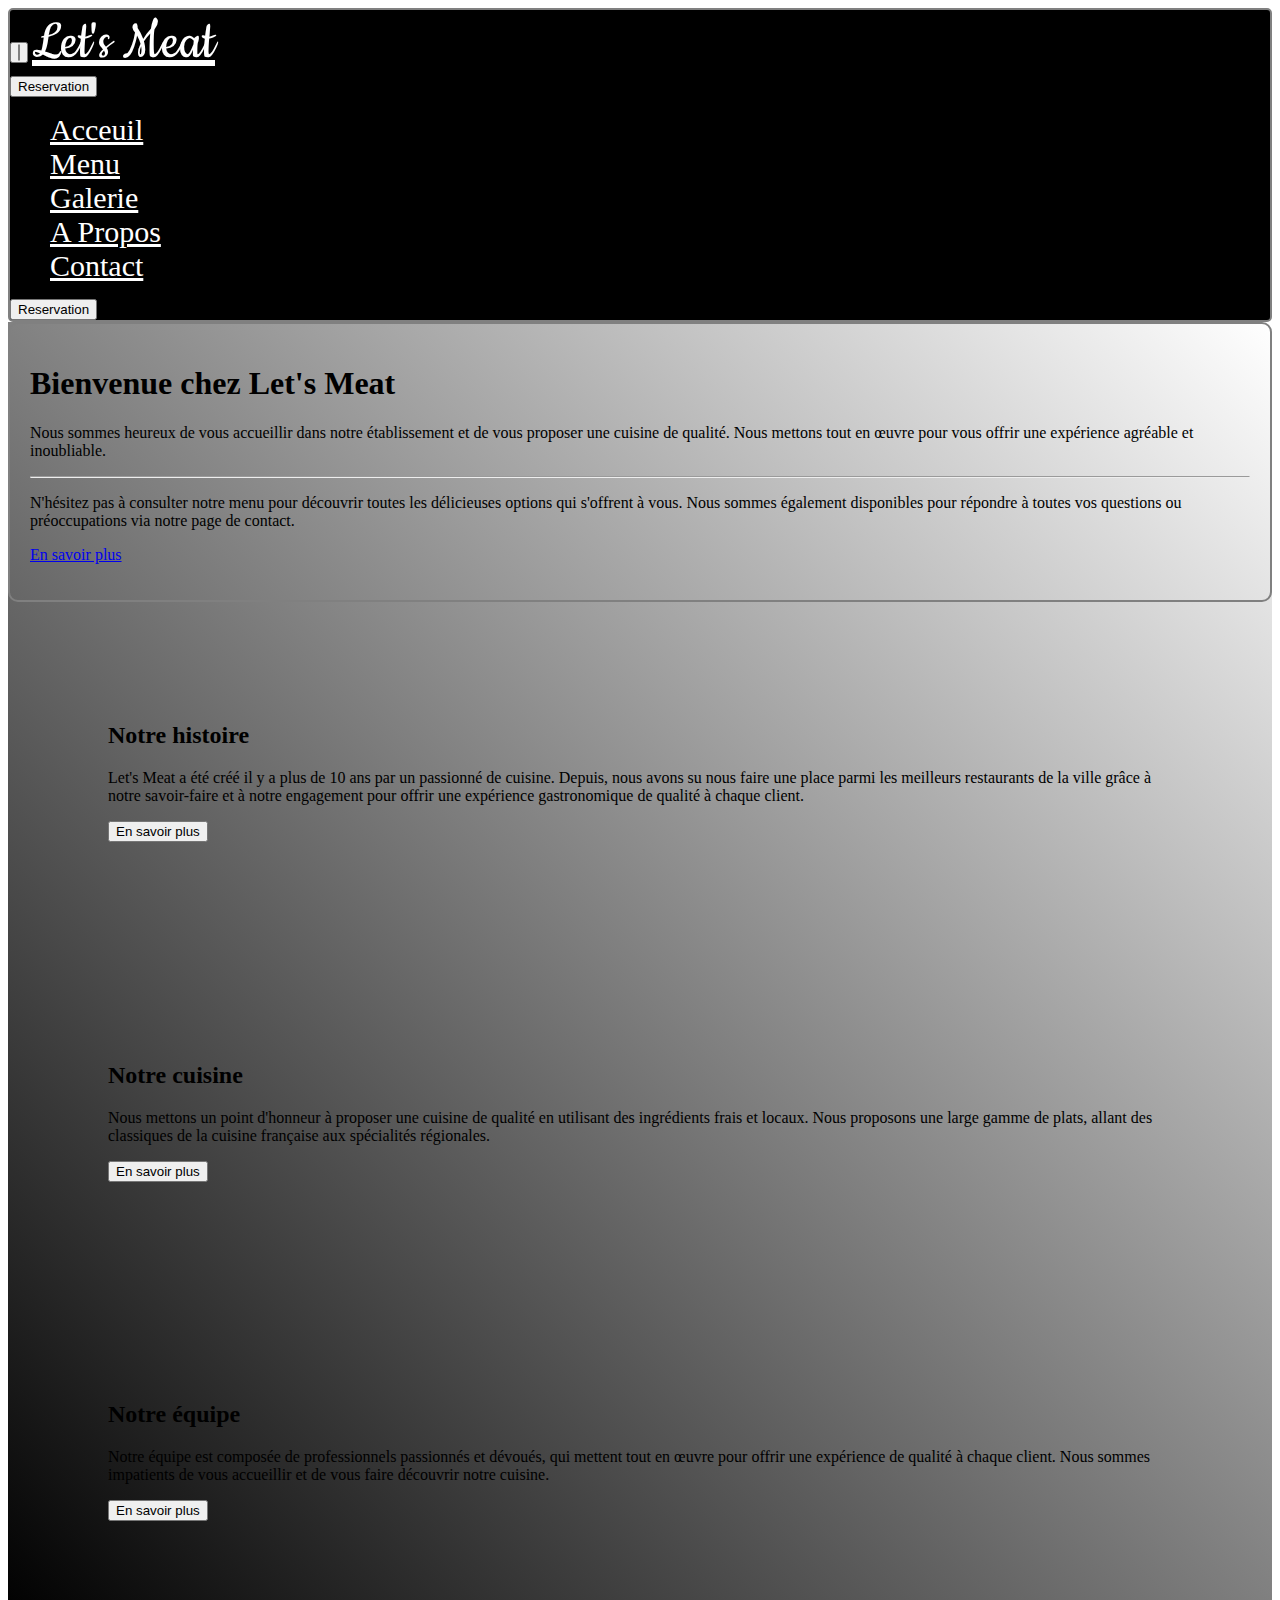
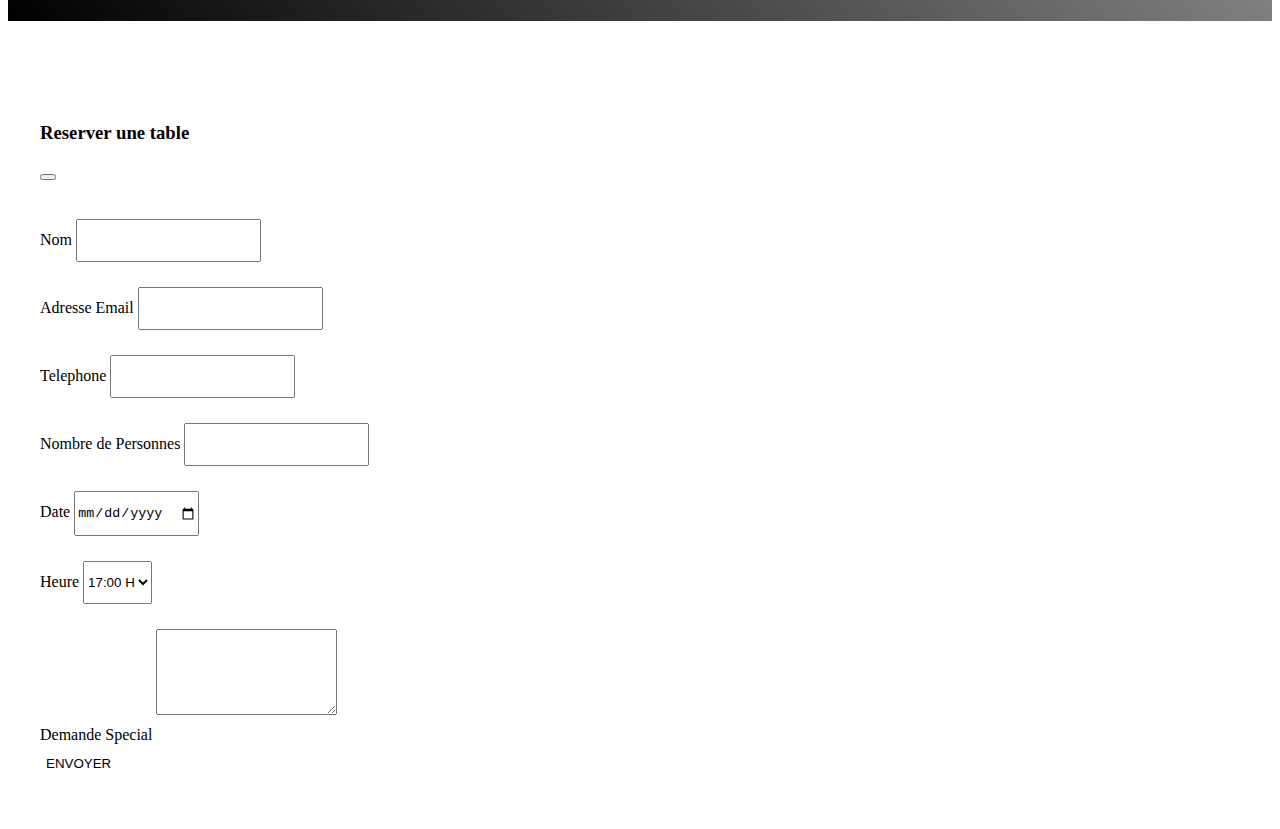
==== about.html @ 05976ec7 "premier commit" ====
<!doctype html>
<html lang="en">

<head>
  <title>Let's Meat</title>
  <meta charset="utf-8">
  <meta name="viewport" content="width=device-width, initial-scale=1, shrink-to-fit=no">
  <link href="https://cdn.jsdelivr.net/npm/bootstrap@5.2.3/dist/css/bootstrap.min.css" rel="stylesheet" integrity="sha384-rbsA2VBKQhggwzxH7pPCaAqO46MgnOM80zW1RWuH61DGLwZJEdK2Kadq2F9CUG65" crossorigin="anonymous">
  <script src="https://cdn.jsdelivr.net/npm/bootstrap@5.2.3/dist/js/bootstrap.bundle.min.js" integrity="sha384-kenU1KFdBIe4zVF0s0G1M5b4hcpxyD9F7jL+jjXkk+Q2h455rYXK/7HAuoJl+0I4" crossorigin="anonymous"></script>
  <link rel="stylesheet" href="https://cdn.jsdelivr.net/npm/bootstrap-icons@1.10.3/font/bootstrap-icons.css">
  <link rel="stylesheet" href="css/StyleA.css">
</head>

<body>
    <nav class="navbar navbar-expand-lg bg-white shadow-lg">
        <div class="container-fluid">
            <button class="navbar-toggler" type="button" data-bs-toggle="collapse" data-bs-target="#navbarNav" aria-controls="navbarNav" aria-expanded="false" aria-label="Toggle navigation">
                <span class="navbar-toggler-icon"></span>
            </button>
            
            <a class="navbar-brand" href="index.html">Let's Meat</a>

            <div class="d-lg-none">
                <button type="button" class="custom-btn btn btn-danger" data-bs-toggle="modal" data-bs-target="#BookingModal">Reservation</button>
            </div>

            <div class="collapse navbar-collapse" id="navbarNav">
                <ul class="navbar-nav mx-auto">
                    <li class="nav-item">
                        <a class="nav-link active" aria-current="page" href="index.html">Acceuil</a>
                    </li>

                    <li class="nav-item">
                        <a class="nav-link" href="menu.html">Menu</a>
                    </li>

                    <li class="nav-item">
                        <a class="nav-link" href="pics.html">Galerie</a>
                    </li>

                    <li class="nav-item">
                        <a class="nav-link" href="about.html">A Propos</a>
                    </li>

                    <li class="nav-item">
                        <a class="nav-link" href="contact.html">Contact</a>
                    </li>
                </ul>
            </div>

            <div class="d-none d-lg-block">
                <button type="button" class="custom-btn btn btn-danger" data-bs-toggle="modal" data-bs-target="#BookingModal">Reservation</button>
            </div>

        </div>
    </nav>
  </header>
  <main>
    <div class="jumbotron">
        <h1 class="display-4">Bienvenue chez Let's Meat</h1>
        <p class="lead">Nous sommes heureux de vous accueillir dans notre établissement et de vous proposer une cuisine de qualité. Nous mettons tout en œuvre pour vous offrir une expérience agréable et inoubliable.</p>
    <hr class="my-4">
    <p>N'hésitez pas à consulter notre menu pour découvrir toutes les délicieuses options qui s'offrent à vous. Nous sommes également disponibles pour répondre à toutes vos questions ou préoccupations via notre page de contact.</p>
    <p class="lead">
    <a class="btn btn-primary btn-lg" href="#" role="button">En savoir plus</a>
    </p>
    
      </div>
      <div class="row">
        <div class="col-md-4">
          <h2>Notre histoire</h2>
          <p>Let's Meat a été créé il y a plus de 10 ans par un passionné de cuisine. Depuis, nous avons su nous faire une place parmi les meilleurs restaurants de la ville grâce à notre savoir-faire et à notre engagement pour offrir une expérience gastronomique de qualité à chaque client.</p>
          <button type="button" class="btn btn-secondary" data-bs-container="body" data-bs-toggle="popover" data-bs-placement="right" data-bs-content="Right popover">En savoir plus</button>
        </div>
        <div class="col-md-4">
          <h2>Notre cuisine</h2>
          <p>Nous mettons un point d'honneur à proposer une cuisine de qualité en utilisant des ingrédients frais et locaux. Nous proposons une large gamme de plats, allant des classiques de la cuisine française aux spécialités régionales.</p>
          <button type="button" class="btn btn-secondary" data-bs-container="body" data-bs-toggle="popover" data-bs-placement="right" data-bs-content="Right popover">En savoir plus</button>
        </div>
        <div class="col-md-4">
          <h2>Notre équipe</h2>
          <p>Notre équipe est composée de professionnels passionnés et dévoués, qui mettent tout en œuvre pour offrir une expérience de qualité à chaque client. Nous sommes impatients de vous accueillir et de vous faire découvrir notre cuisine.</p>
          <button type="button" class="btn btn-secondary" data-bs-container="body" data-bs-toggle="popover" data-bs-placement="right" data-bs-content="Right popover">En savoir plus</button>
        </div>
      </div>
    </div>

  </main>
  <footer class="text-center py-4 bg-black mt-auto">
    <div>
        <a class="text-light serif" href="index.html">Let's Meat | By IronNetta</a>
    </div>
    <div>
        <a href=""><i class="bi bi-facebook"></i></a>
        <a href=""><i class="bi bi-instagram"></i></a>
        <a href=""><i class="bi bi-twitter"></i></a>
    </div>
</footer>


<section id="modal">
<div class="modal fade" id="BookingModal" tabindex="-1" aria-labelledby="BookingModal" aria-hidden="true">
  
    <div class="modal-dialog modal-dialog-centered modal-xl">
      <div class="modal-content">
          <div class="modal-header">
              <h3 class="mb-0">Reserver une table</h3>
              <button type="button" class="btn-close" data-bs-dismiss="modal" aria-label="Close"></button>
          </div>

          <div class="modal-body d-flex flex-column justify-content-center">
              <div class="booking">
                  
                  <form class="booking-form row" role="form" action="#" method="post">

                      <div class="col-lg-6 col-12">
                          <label for="name" class="form-label">Nom</label>
                          <input type="text" name="name" id="name" class="form-control" placeholder="" required>
                      </div>

                      <div class="col-lg-6 col-12">
                          <label for="email" class="form-label"> Adresse Email</label>
                          <input type="email" name="email" id="email" pattern="[^ @]*@[^ @]*" class="form-control" placeholder="" required>
                      </div>

                      <div class="col-lg-6 col-12">
                          <label for="phone" class="form-label">Telephone</label>
                          <input type="telephone" name="phone" id="phone" pattern="[0-9]{3}-[0-9]{3}-[0-9]{4}" class="form-control" placeholder="">
                      </div>

                      <div class="col-lg-6 col-12">
                          <label for="people" class="form-label">Nombre de Personnes</label>
                          <input type="text" name="people" id="people" class="form-control" placeholder="">
                      </div>

                      <div class="col-lg-6 col-12">
                          <label for="date" class="form-label">Date</label>
                          <input type="date" name="date" id="date" value="" class="form-control">
                      </div>

                      <div class="col-lg-6 col-12">
                          <label for="time" class="form-label">Heure</label>
                          <select class="form-select form-control" name="time" id="time">
                            <option value="5" selected>17:00 H</option>
                            <option value="6">18:00 H</option>
                            <option value="7">19:00 H</option>
                            <option value="8">20:00 H</option>
                            <option value="9">21:00 H</option>
                          </select>
                      </div>

                      <div class="col-12">
                          <label for="message" class="form-label">Demande Special</label>
                          <textarea class="form-control" rows="4" id="message" name="message" placeholder=""></textarea>
                      </div>

                      <div class="col-lg-4 col-12 ms-auto">
                          <button type="submit" class="form-control">Envoyer</button>
                      </div>
                  </form>
              </div>
          </div>

          <div class="modal-footer"></div>
          
      </div>
      
  </div>
</div>
</section>

<script src="https://cdn.jsdelivr.net/npm/@popperjs/core@2.11.6/dist/umd/popper.min.js"
integrity="sha384-oBqDVmMz9ATKxIep9tiCxS/Z9fNfEXiDAYTujMAeBAsjFuCZSmKbSSUnQlmh/jp3" crossorigin="anonymous">
</script>
<script src="https://cdn.jsdelivr.net/npm/bootstrap@5.2.1/dist/js/bootstrap.min.js"
integrity="sha384-7VPbUDkoPSGFnVtYi0QogXtr74QeVeeIs99Qfg5YCF+TidwNdjvaKZX19NZ/e6oz" crossorigin="anonymous">
</script>
</body>

</html>
---- css/StyleA.css ----
@import url('https://fonts.googleapis.com/css2?family=Cookie&family=Great+Vibes&display=swap');
/*Navbar*/
nav.navbar
{
    background-color: black !important;
    border: 2px solid grey;
    border-radius: 5px;
}
nav a.navbar-brand
{
    font-family: 'Cookie', cursive;
    font-size: 60px;
    color: white;
}
nav a.navbar-brand:hover
{
    color: white;
}
nav div ul li a
{
    color: white !important;
    font-size: 30px !important;
    text-align: center;
    
}
nav div ul li a:hover
{
    color: black !important;
    background-color: white;
    border-radius: 5px;
}
.navbar-toggler-icon
{
    background-color: white;
    border: 1px solid grey;
    border-radius: 2px;
}
/*Modal*/
  #BookingModal .modal-header 
  {
    border-bottom: 0;
    position: relative;
    padding: 26px 32px 0 32px;
  }
  
  #BookingModal .modal-body 
  {
    padding: 38px 32px;
  }
  
  #BookingModal .modal-footer 
  {
    border-top: 0;
    padding: 0;
  }
  
  .booking-form .form-control 
  {
    font-weight: var(--font-weight-normal);
    padding-top: 12px;
    padding-bottom: 12px;
    margin-bottom: 25px;
    transition: all 0.3s;
  }
  
  .booking-form button[type="submit"] 
  {
    background: var(--dark-color);
    border: 0;
    font-weight: var(--font-weight-semibold);
    color: var(--white-color);
    text-transform: uppercase;
    margin-bottom: 0;
  }
  /*Main*/
  main
  {
    background: linear-gradient(45deg, black, white);
  }
  main div.jumbotron
  {
    padding: 20px;
    border: 2px solid gray;
    border-radius: 10px;
    color: black;
  }
  main div div.col-md-4
  {
    padding: 100px;
    color: black;
  }
  /*Footer*/

footer div a 
{
    font-size: 25px;
    color: white !important;
    text-decoration: none;

}
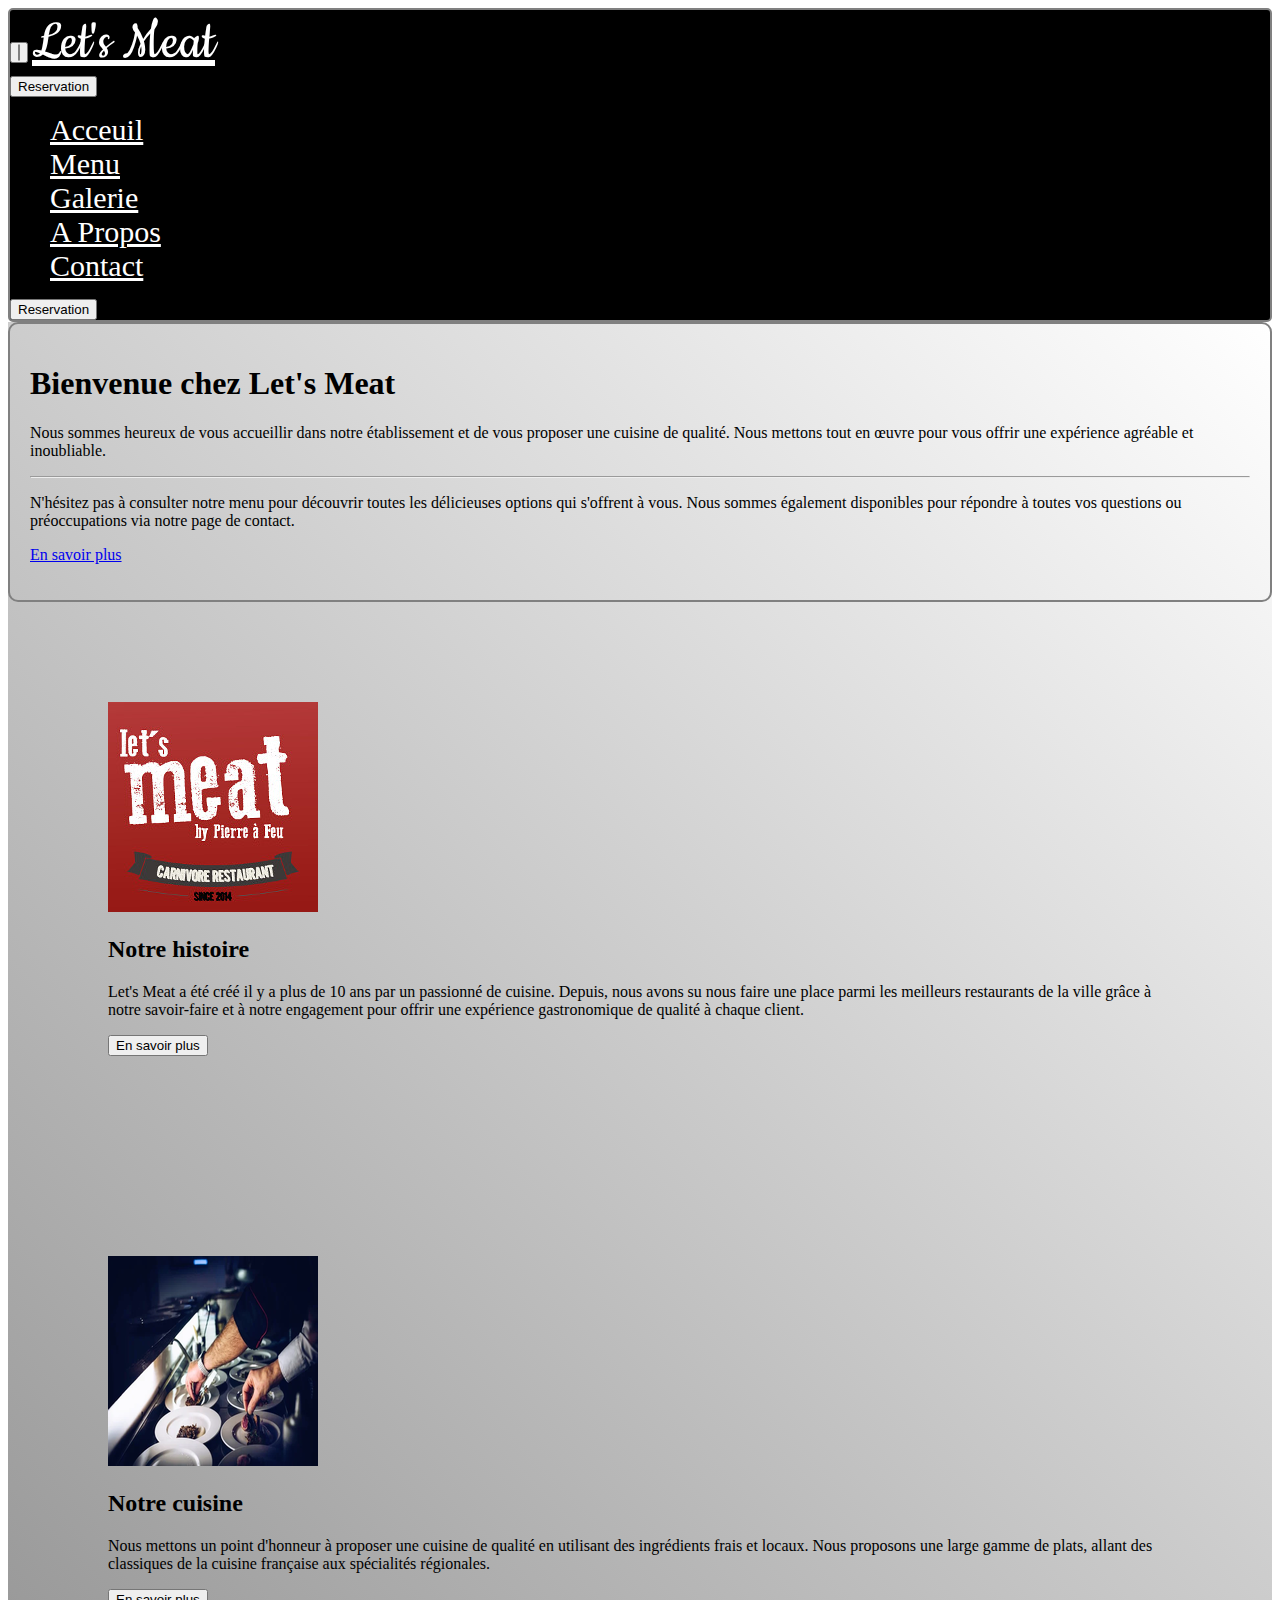
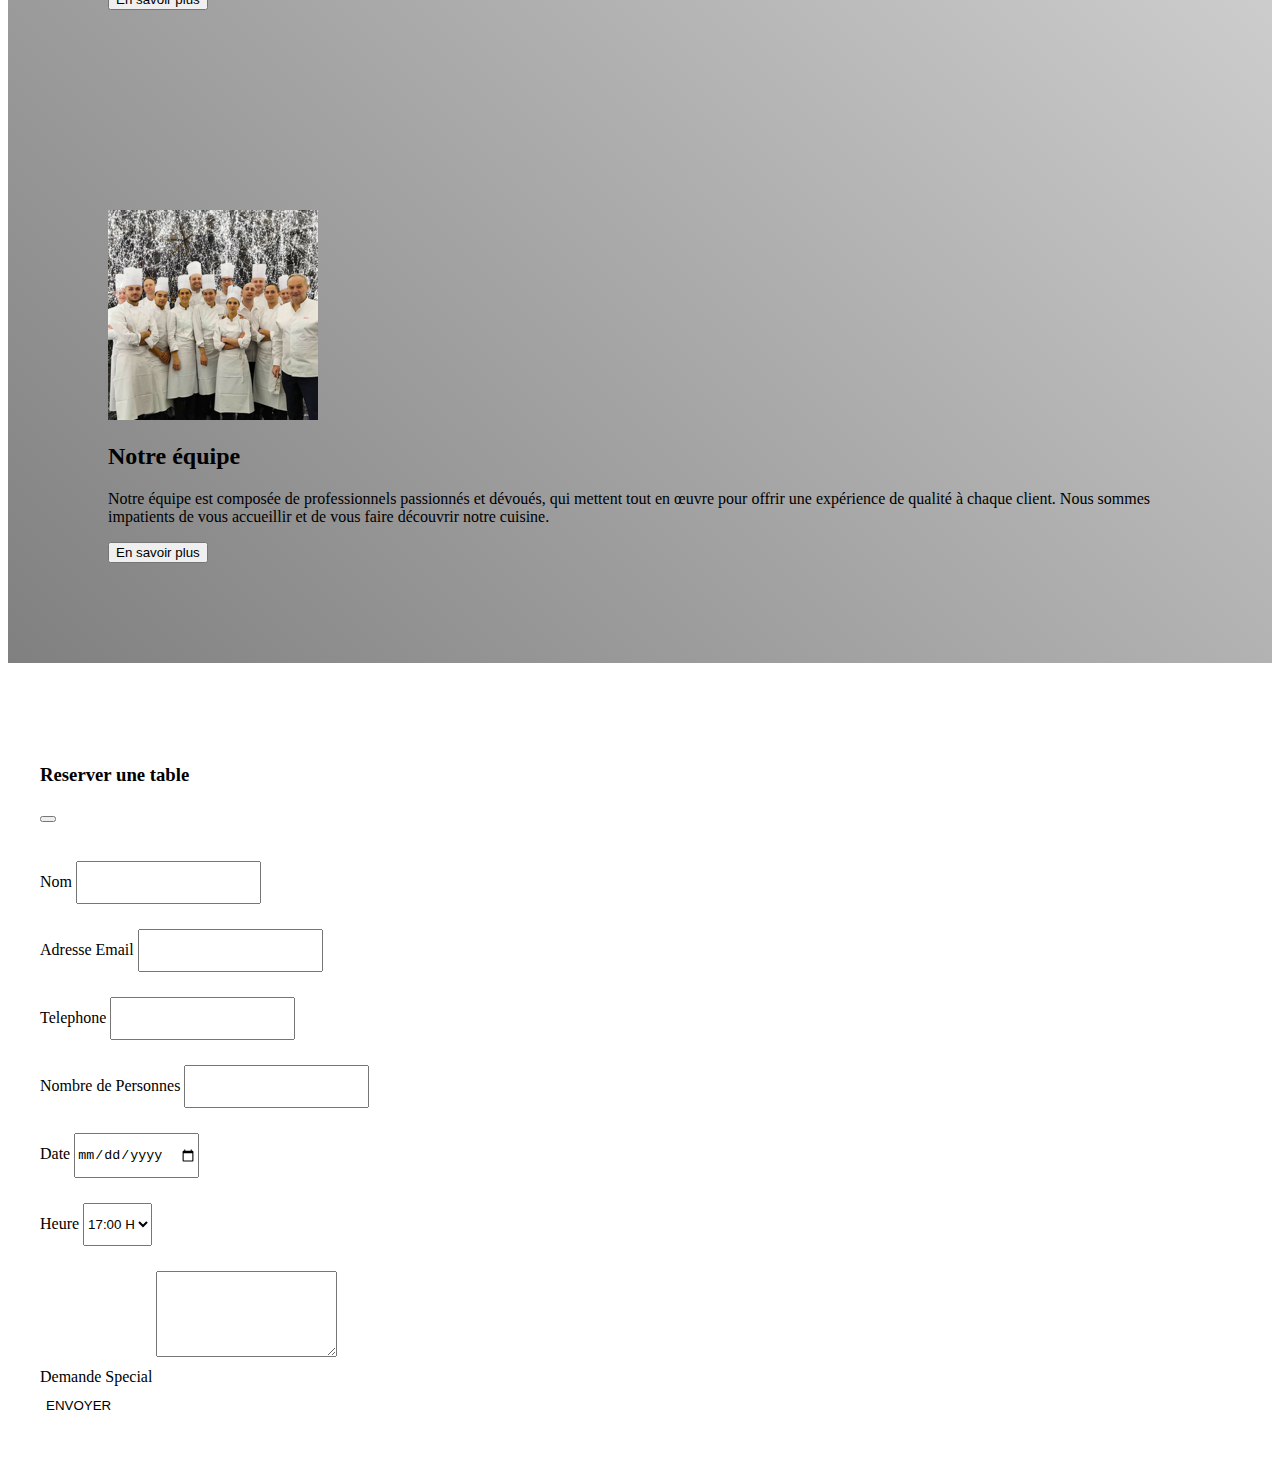
==== commit 2a7a3216: "changement" ====
--- a/about.html
+++ b/about.html
@@ -68,16 +68,19 @@
       </div>
       <div class="row">
         <div class="col-md-4">
+            <img src="Images/28553482062_ed5e57cbbc_m.jpg" alt="let">
           <h2>Notre histoire</h2>
           <p>Let's Meat a été créé il y a plus de 10 ans par un passionné de cuisine. Depuis, nous avons su nous faire une place parmi les meilleurs restaurants de la ville grâce à notre savoir-faire et à notre engagement pour offrir une expérience gastronomique de qualité à chaque client.</p>
           <button type="button" class="btn btn-secondary" data-bs-container="body" data-bs-toggle="popover" data-bs-placement="right" data-bs-content="Right popover">En savoir plus</button>
         </div>
         <div class="col-md-4">
+            <img src="Images/reglementation-cuisine-restaurant.png" alt="cuisine">
           <h2>Notre cuisine</h2>
           <p>Nous mettons un point d'honneur à proposer une cuisine de qualité en utilisant des ingrédients frais et locaux. Nous proposons une large gamme de plats, allant des classiques de la cuisine française aux spécialités régionales.</p>
           <button type="button" class="btn btn-secondary" data-bs-container="body" data-bs-toggle="popover" data-bs-placement="right" data-bs-content="Right popover">En savoir plus</button>
         </div>
         <div class="col-md-4">
+            <img src="Images/Capture-d’écran-2020-01-01-à-16.19.43-800x800.png" alt="cuisto">
           <h2>Notre équipe</h2>
           <p>Notre équipe est composée de professionnels passionnés et dévoués, qui mettent tout en œuvre pour offrir une expérience de qualité à chaque client. Nous sommes impatients de vous accueillir et de vous faire découvrir notre cuisine.</p>
           <button type="button" class="btn btn-secondary" data-bs-container="body" data-bs-toggle="popover" data-bs-placement="right" data-bs-content="Right popover">En savoir plus</button>
--- a/css/StyleA.css
+++ b/css/StyleA.css
@@ -75,7 +75,7 @@
   /*Main*/
   main
   {
-    background: linear-gradient(45deg, black, white);
+    background: linear-gradient(45deg, grey, white);
   }
   main div.jumbotron
   {
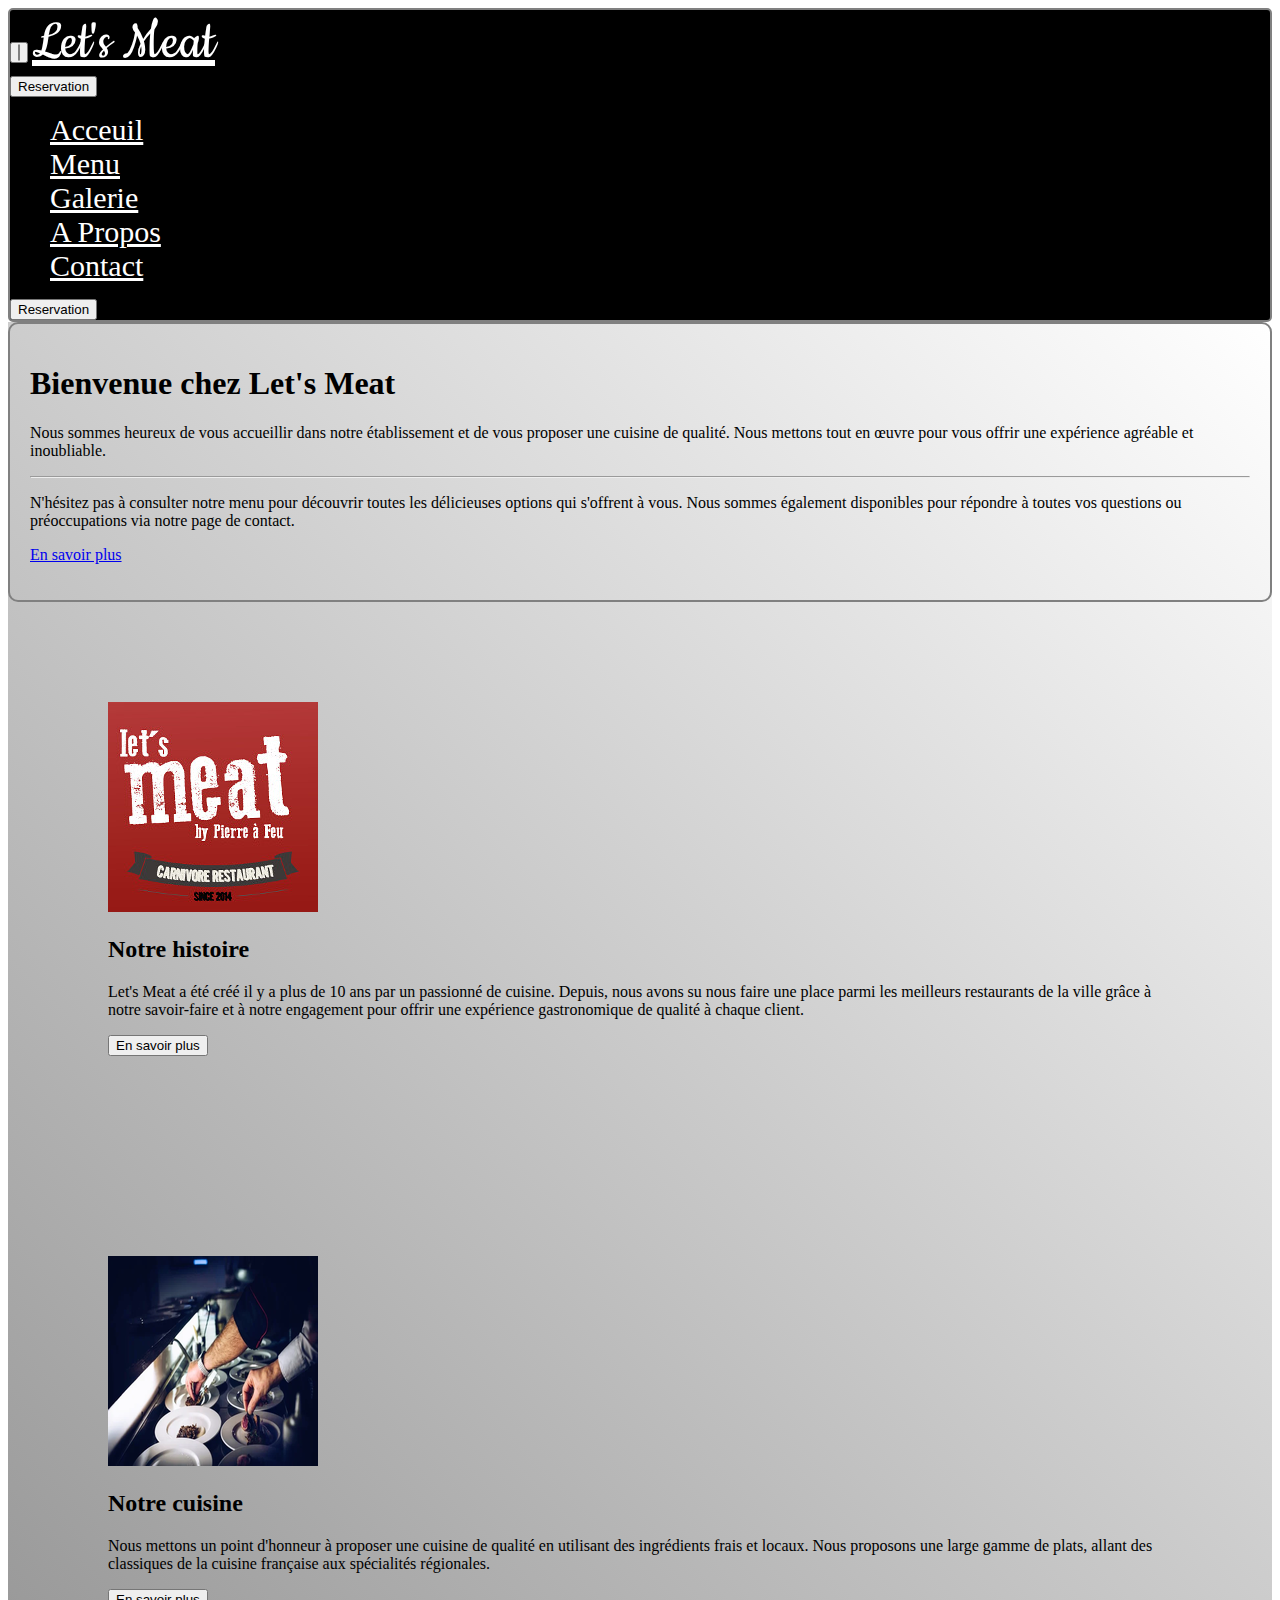
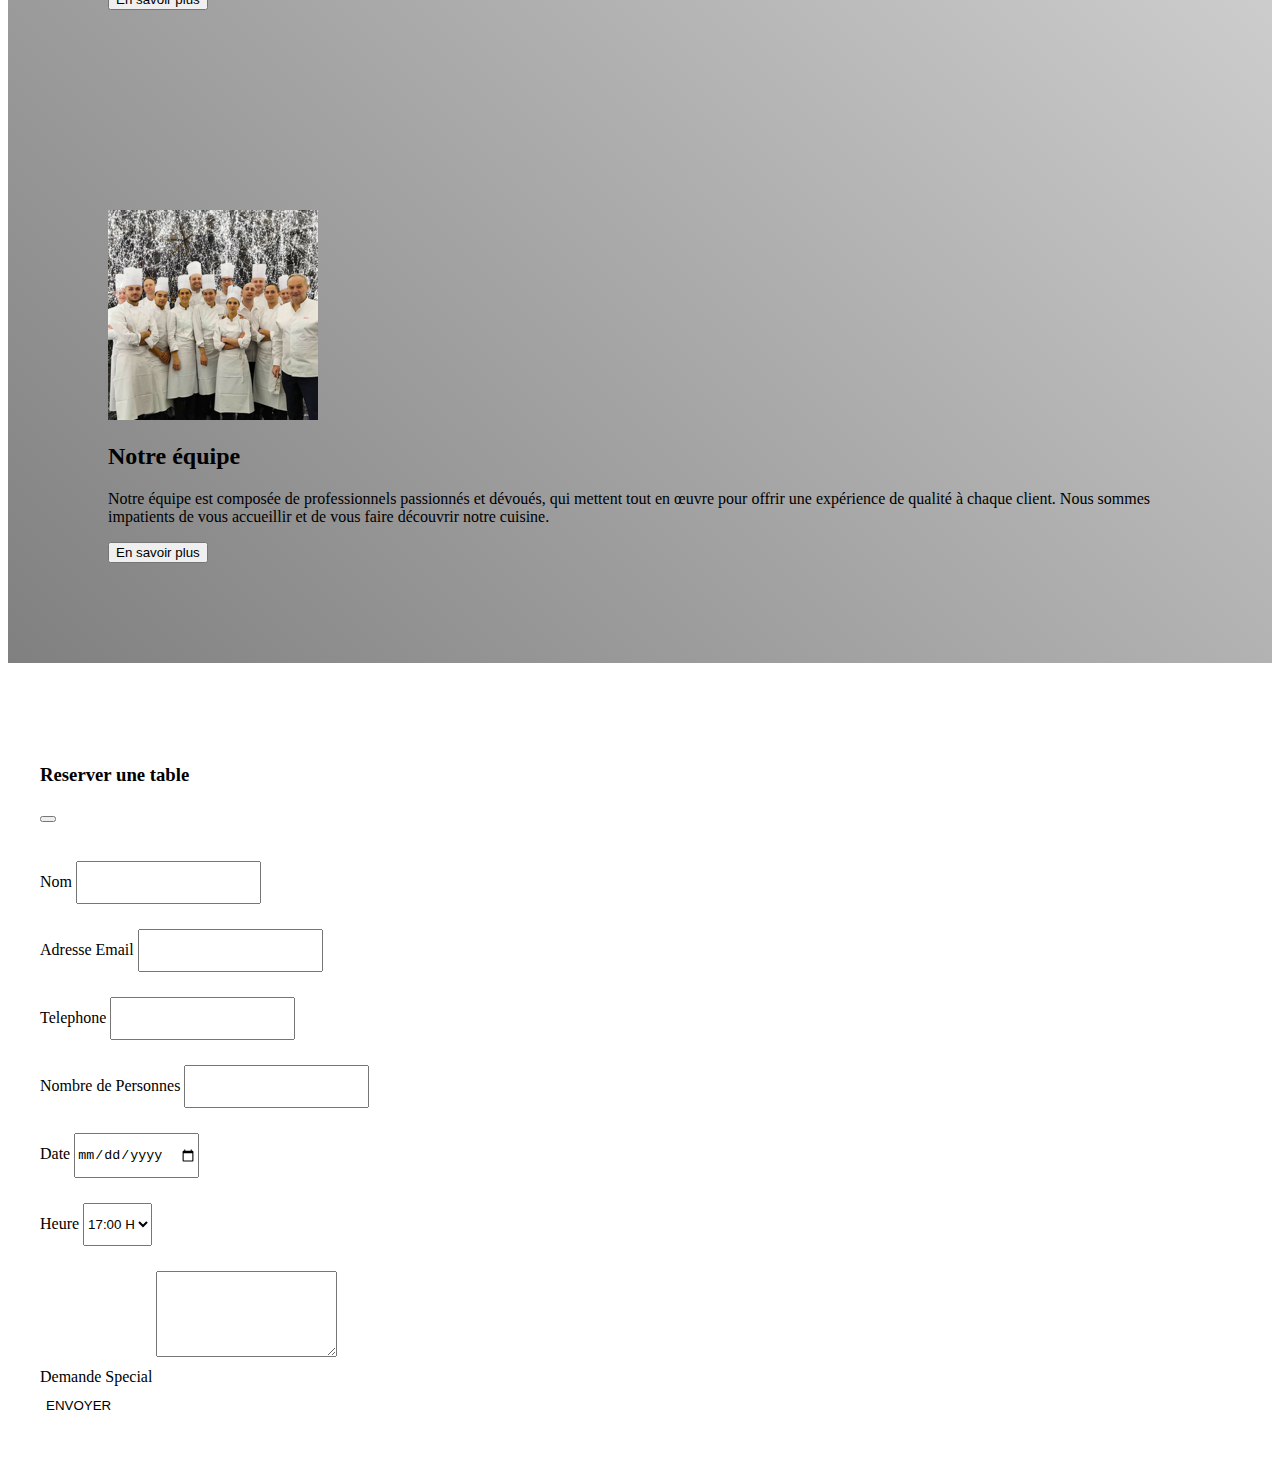
==== commit 8b156a1b: "changement" ====
--- a/about.html
+++ b/about.html
@@ -62,7 +62,7 @@
     <hr class="my-4">
     <p>N'hésitez pas à consulter notre menu pour découvrir toutes les délicieuses options qui s'offrent à vous. Nous sommes également disponibles pour répondre à toutes vos questions ou préoccupations via notre page de contact.</p>
     <p class="lead">
-    <a class="btn btn-primary btn-lg" href="#" role="button">En savoir plus</a>
+    <a class="btn btn-secondary btn-lg" href="#" role="button">En savoir plus</a>
     </p>
     
       </div>
--- a/css/StyleA.css
+++ b/css/StyleA.css
@@ -76,6 +76,7 @@
   main
   {
     background: linear-gradient(45deg, grey, white);
+    overflow: hidden;
   }
   main div.jumbotron
   {
